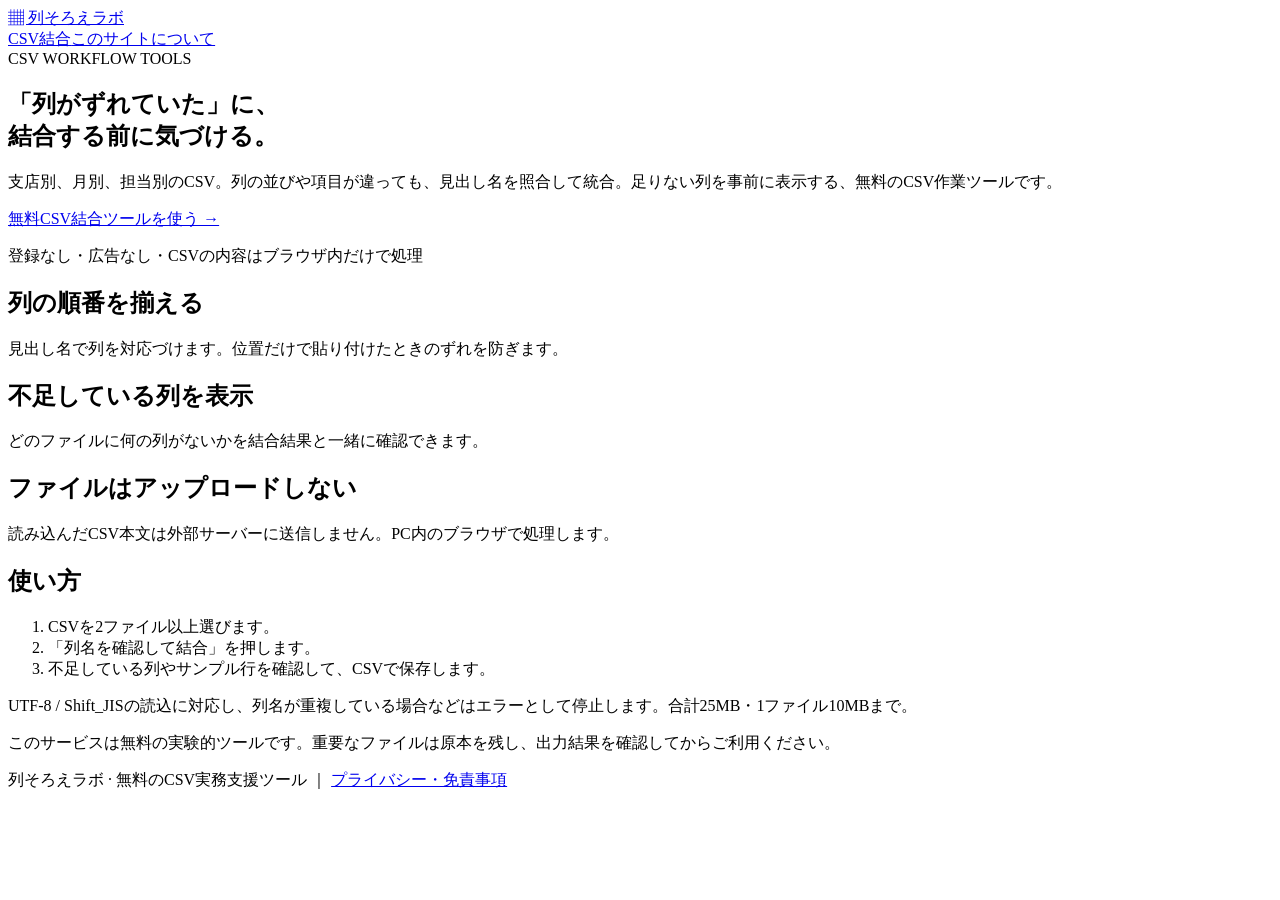
==== site/index.html @ fa542680 "Add site/index.html from Columns Lab v0.2" ====
<!doctype html><html lang="ja"><head><meta charset="utf-8"><meta name="viewport" content="width=device-width, initial-scale=1"><meta name="description" content="列そろえラボは、列の順番や項目が違うCSVを安全に整える無料のブラウザツール。データを外部サーバーに送らず、列名チェック付きで結合できます。"><title>列そろえラボ | CSVの列ずれを見つけて、正しく結合</title><link rel="stylesheet" href="/assets/site.css"></head><body>
<header><div class="wrap topbar"><a class="brand" href="/">▦ 列そろえラボ</a><nav class="nav"><a href="/tools/csv-merge/">CSV結合</a><a href="/#about">このサイトについて</a></nav></div></header>
<main><section class="wrap hero"><span class="eyebrow">CSV WORKFLOW TOOLS</span><h1>「列がずれていた」に、<br>結合する前に気づける。</h1><p class="lead">支店別、月別、担当別のCSV。列の並びや項目が違っても、見出し名を照合して統合。足りない列を事前に表示する、無料のCSV作業ツールです。</p><a href="/tools/csv-merge/" class="cta">無料CSV結合ツールを使う →</a><p class="info">登録なし・広告なし・CSVの内容はブラウザ内だけで処理</p></section>
<section class="wrap featureGrid" aria-label="特徴"><div class="panel"><h2>列の順番を揃える</h2><p>見出し名で列を対応づけます。位置だけで貼り付けたときのずれを防ぎます。</p></div><div class="panel"><h2>不足している列を表示</h2><p>どのファイルに何の列がないかを結合結果と一緒に確認できます。</p></div><div class="panel"><h2>ファイルはアップロードしない</h2><p>読み込んだCSV本文は外部サーバーに送信しません。PC内のブラウザで処理します。</p></div></section>
<section class="wrap"><div class="panel detail" id="about"><h2>使い方</h2><ol class="bullets"><li>CSVを2ファイル以上選びます。</li><li>「列名を確認して結合」を押します。</li><li>不足している列やサンプル行を確認して、CSVで保存します。</li></ol><p>UTF-8 / Shift_JISの読込に対応し、列名が重複している場合などはエラーとして停止します。合計25MB・1ファイル10MBまで。</p><p class="info">このサービスは無料の実験的ツールです。重要なファイルは原本を残し、出力結果を確認してからご利用ください。</p></div></section>
</main><footer><div class="wrap">列そろえラボ · 無料のCSV実務支援ツール ｜ <a href="/privacy/">プライバシー・免責事項</a></div></footer>
</body></html>
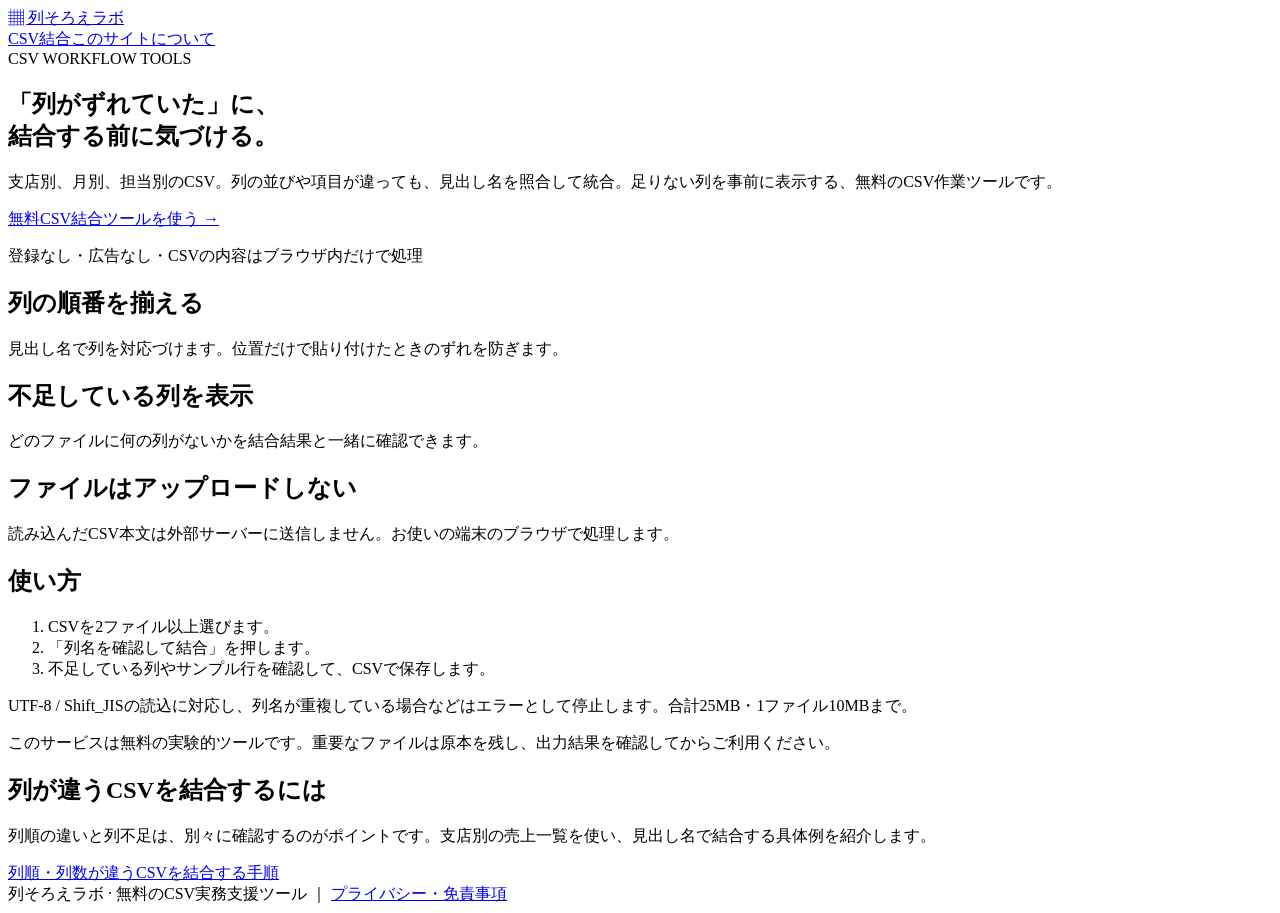
==== commit 4e97781a: "Update index.html for improved clarity and features" ====
--- a/site/index.html
+++ b/site/index.html
@@ -1,7 +1,7 @@
-<!doctype html><html lang="ja"><head><meta charset="utf-8"><meta name="viewport" content="width=device-width, initial-scale=1"><meta name="description" content="列そろえラボは、列の順番や項目が違うCSVを安全に整える無料のブラウザツール。データを外部サーバーに送らず、列名チェック付きで結合できます。"><title>列そろえラボ | CSVの列ずれを見つけて、正しく結合</title><link rel="stylesheet" href="/assets/site.css"></head><body>
+<!doctype html><html lang="ja"><head><meta charset="utf-8"><meta name="viewport" content="width=device-width, initial-scale=1"><meta name="description" content="列そろえラボは、列の順番や項目が違うCSVを安全に整える無料のブラウザツール。データを外部サーバーに送らず、列名チェック付きで結合できます。"><title>列そろえラボ | 列名でそろえる無料CSV結合ツール</title><link rel="stylesheet" href="/assets/site.css"><link rel="canonical" href="https://columns-lab.pages.dev/"></head><body>
 <header><div class="wrap topbar"><a class="brand" href="/">▦ 列そろえラボ</a><nav class="nav"><a href="/tools/csv-merge/">CSV結合</a><a href="/#about">このサイトについて</a></nav></div></header>
 <main><section class="wrap hero"><span class="eyebrow">CSV WORKFLOW TOOLS</span><h1>「列がずれていた」に、<br>結合する前に気づける。</h1><p class="lead">支店別、月別、担当別のCSV。列の並びや項目が違っても、見出し名を照合して統合。足りない列を事前に表示する、無料のCSV作業ツールです。</p><a href="/tools/csv-merge/" class="cta">無料CSV結合ツールを使う →</a><p class="info">登録なし・広告なし・CSVの内容はブラウザ内だけで処理</p></section>
-<section class="wrap featureGrid" aria-label="特徴"><div class="panel"><h2>列の順番を揃える</h2><p>見出し名で列を対応づけます。位置だけで貼り付けたときのずれを防ぎます。</p></div><div class="panel"><h2>不足している列を表示</h2><p>どのファイルに何の列がないかを結合結果と一緒に確認できます。</p></div><div class="panel"><h2>ファイルはアップロードしない</h2><p>読み込んだCSV本文は外部サーバーに送信しません。PC内のブラウザで処理します。</p></div></section>
+<section class="wrap featureGrid" aria-label="特徴"><div class="panel"><h2>列の順番を揃える</h2><p>見出し名で列を対応づけます。位置だけで貼り付けたときのずれを防ぎます。</p></div><div class="panel"><h2>不足している列を表示</h2><p>どのファイルに何の列がないかを結合結果と一緒に確認できます。</p></div><div class="panel"><h2>ファイルはアップロードしない</h2><p>読み込んだCSV本文は外部サーバーに送信しません。お使いの端末のブラウザで処理します。</p></div></section>
 <section class="wrap"><div class="panel detail" id="about"><h2>使い方</h2><ol class="bullets"><li>CSVを2ファイル以上選びます。</li><li>「列名を確認して結合」を押します。</li><li>不足している列やサンプル行を確認して、CSVで保存します。</li></ol><p>UTF-8 / Shift_JISの読込に対応し、列名が重複している場合などはエラーとして停止します。合計25MB・1ファイル10MBまで。</p><p class="info">このサービスは無料の実験的ツールです。重要なファイルは原本を残し、出力結果を確認してからご利用ください。</p></div></section>
-</main><footer><div class="wrap">列そろえラボ · 無料のCSV実務支援ツール ｜ <a href="/privacy/">プライバシー・免責事項</a></div></footer>
+<section class="wrap"><div class="panel detail"><h2>列が違うCSVを結合するには</h2><p>列順の違いと列不足は、別々に確認するのがポイントです。支店別の売上一覧を使い、見出し名で結合する具体例を紹介します。</p><a href="/guides/csv-column-merge/">列順・列数が違うCSVを結合する手順</a></div></section></main><footer><div class="wrap">列そろえラボ · 無料のCSV実務支援ツール ｜ <a href="/privacy/">プライバシー・免責事項</a></div></footer>
 </body></html>
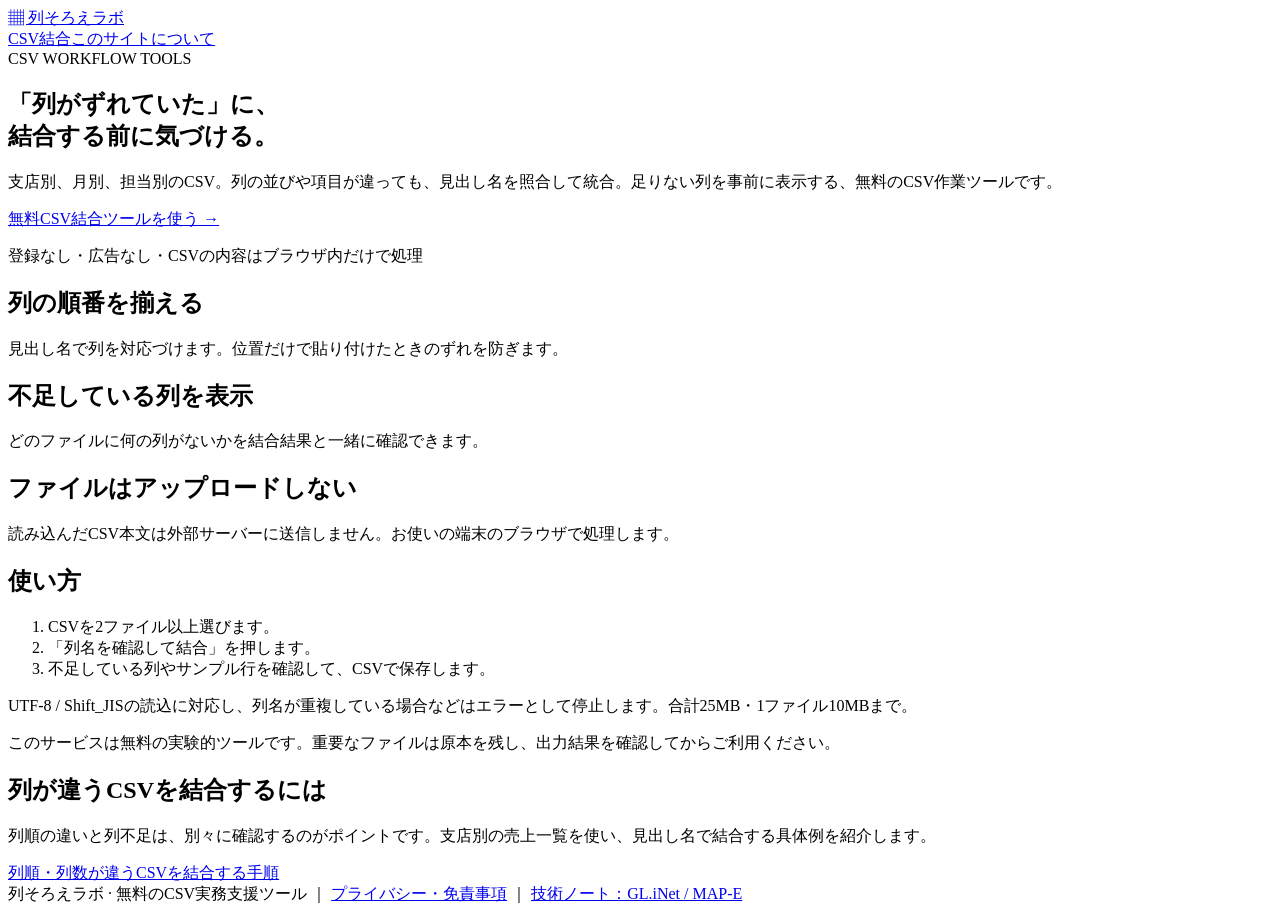
==== commit 96b0f77c: "[CF-Pages-Skip] Add discreet network note in footer" ====
--- a/site/index.html
+++ b/site/index.html
@@ -3,5 +3,5 @@
 <main><section class="wrap hero"><span class="eyebrow">CSV WORKFLOW TOOLS</span><h1>「列がずれていた」に、<br>結合する前に気づける。</h1><p class="lead">支店別、月別、担当別のCSV。列の並びや項目が違っても、見出し名を照合して統合。足りない列を事前に表示する、無料のCSV作業ツールです。</p><a href="/tools/csv-merge/" class="cta">無料CSV結合ツールを使う →</a><p class="info">登録なし・広告なし・CSVの内容はブラウザ内だけで処理</p></section>
 <section class="wrap featureGrid" aria-label="特徴"><div class="panel"><h2>列の順番を揃える</h2><p>見出し名で列を対応づけます。位置だけで貼り付けたときのずれを防ぎます。</p></div><div class="panel"><h2>不足している列を表示</h2><p>どのファイルに何の列がないかを結合結果と一緒に確認できます。</p></div><div class="panel"><h2>ファイルはアップロードしない</h2><p>読み込んだCSV本文は外部サーバーに送信しません。お使いの端末のブラウザで処理します。</p></div></section>
 <section class="wrap"><div class="panel detail" id="about"><h2>使い方</h2><ol class="bullets"><li>CSVを2ファイル以上選びます。</li><li>「列名を確認して結合」を押します。</li><li>不足している列やサンプル行を確認して、CSVで保存します。</li></ol><p>UTF-8 / Shift_JISの読込に対応し、列名が重複している場合などはエラーとして停止します。合計25MB・1ファイル10MBまで。</p><p class="info">このサービスは無料の実験的ツールです。重要なファイルは原本を残し、出力結果を確認してからご利用ください。</p></div></section>
-<section class="wrap"><div class="panel detail"><h2>列が違うCSVを結合するには</h2><p>列順の違いと列不足は、別々に確認するのがポイントです。支店別の売上一覧を使い、見出し名で結合する具体例を紹介します。</p><a href="/guides/csv-column-merge/">列順・列数が違うCSVを結合する手順</a></div></section></main><footer><div class="wrap">列そろえラボ · 無料のCSV実務支援ツール ｜ <a href="/privacy/">プライバシー・免責事項</a></div></footer>
+<section class="wrap"><div class="panel detail"><h2>列が違うCSVを結合するには</h2><p>列順の違いと列不足は、別々に確認するのがポイントです。支店別の売上一覧を使い、見出し名で結合する具体例を紹介します。</p><a href="/guides/csv-column-merge/">列順・列数が違うCSVを結合する手順</a></div></section></main><footer><div class="wrap">列そろえラボ · 無料のCSV実務支援ツール ｜ <a href="/privacy/">プライバシー・免責事項</a> ｜ <a href="/notes/glinet-mt3000-mape/">技術ノート：GL.iNet / MAP-E</a></div></footer>
 </body></html>
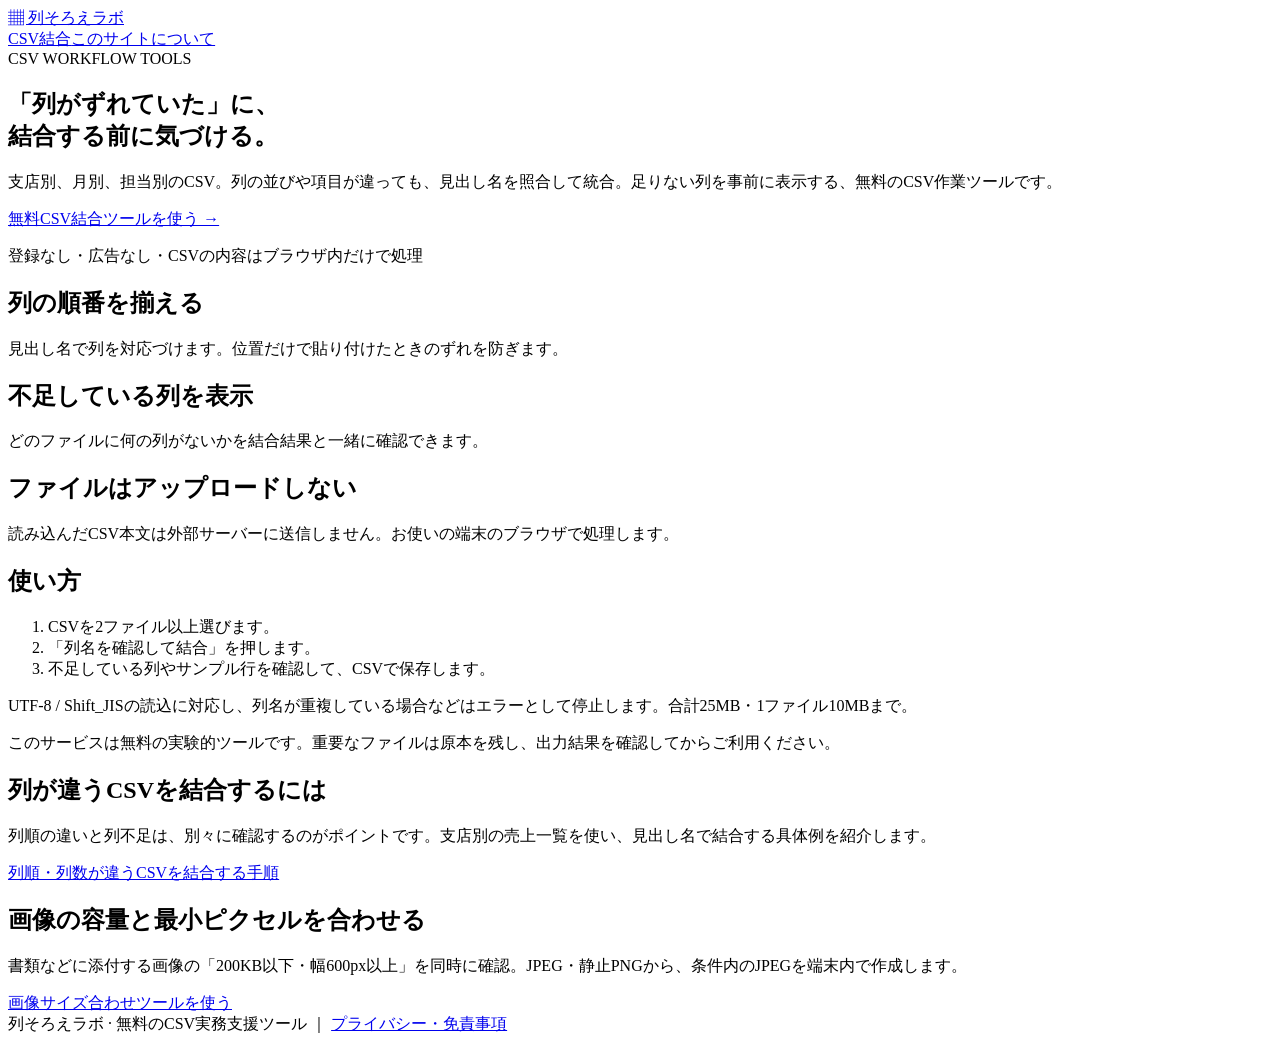
==== commit 3080a847: "[CF-Pages-Skip] Prepare image-fit public page, SEO, navigation, scoped RUM CSP and rollback" ====
--- a/site/index.html
+++ b/site/index.html
@@ -3,5 +3,5 @@
 <main><section class="wrap hero"><span class="eyebrow">CSV WORKFLOW TOOLS</span><h1>「列がずれていた」に、<br>結合する前に気づける。</h1><p class="lead">支店別、月別、担当別のCSV。列の並びや項目が違っても、見出し名を照合して統合。足りない列を事前に表示する、無料のCSV作業ツールです。</p><a href="/tools/csv-merge/" class="cta">無料CSV結合ツールを使う →</a><p class="info">登録なし・広告なし・CSVの内容はブラウザ内だけで処理</p></section>
 <section class="wrap featureGrid" aria-label="特徴"><div class="panel"><h2>列の順番を揃える</h2><p>見出し名で列を対応づけます。位置だけで貼り付けたときのずれを防ぎます。</p></div><div class="panel"><h2>不足している列を表示</h2><p>どのファイルに何の列がないかを結合結果と一緒に確認できます。</p></div><div class="panel"><h2>ファイルはアップロードしない</h2><p>読み込んだCSV本文は外部サーバーに送信しません。お使いの端末のブラウザで処理します。</p></div></section>
 <section class="wrap"><div class="panel detail" id="about"><h2>使い方</h2><ol class="bullets"><li>CSVを2ファイル以上選びます。</li><li>「列名を確認して結合」を押します。</li><li>不足している列やサンプル行を確認して、CSVで保存します。</li></ol><p>UTF-8 / Shift_JISの読込に対応し、列名が重複している場合などはエラーとして停止します。合計25MB・1ファイル10MBまで。</p><p class="info">このサービスは無料の実験的ツールです。重要なファイルは原本を残し、出力結果を確認してからご利用ください。</p></div></section>
-<section class="wrap"><div class="panel detail"><h2>列が違うCSVを結合するには</h2><p>列順の違いと列不足は、別々に確認するのがポイントです。支店別の売上一覧を使い、見出し名で結合する具体例を紹介します。</p><a href="/guides/csv-column-merge/">列順・列数が違うCSVを結合する手順</a></div></section></main><footer><div class="wrap">列そろえラボ · 無料のCSV実務支援ツール ｜ <a href="/privacy/">プライバシー・免責事項</a> ｜ <a href="/notes/glinet-mt3000-mape/">技術ノート：GL.iNet / MAP-E</a></div></footer>
+<section class="wrap"><div class="panel detail"><h2>列が違うCSVを結合するには</h2><p>列順の違いと列不足は、別々に確認するのがポイントです。支店別の売上一覧を使い、見出し名で結合する具体例を紹介します。</p><a href="/guides/csv-column-merge/">列順・列数が違うCSVを結合する手順</a></div></section><section class="wrap"><div class="panel detail"><h2>画像の容量と最小ピクセルを合わせる</h2><p>書類などに添付する画像の「200KB以下・幅600px以上」を同時に確認。JPEG・静止PNGから、条件内のJPEGを端末内で作成します。</p><a href="/tools/image-fit/">画像サイズ合わせツールを使う</a></div></section></main><footer><div class="wrap">列そろえラボ · 無料のCSV実務支援ツール ｜ <a href="/privacy/">プライバシー・免責事項</a></div></footer>
 </body></html>
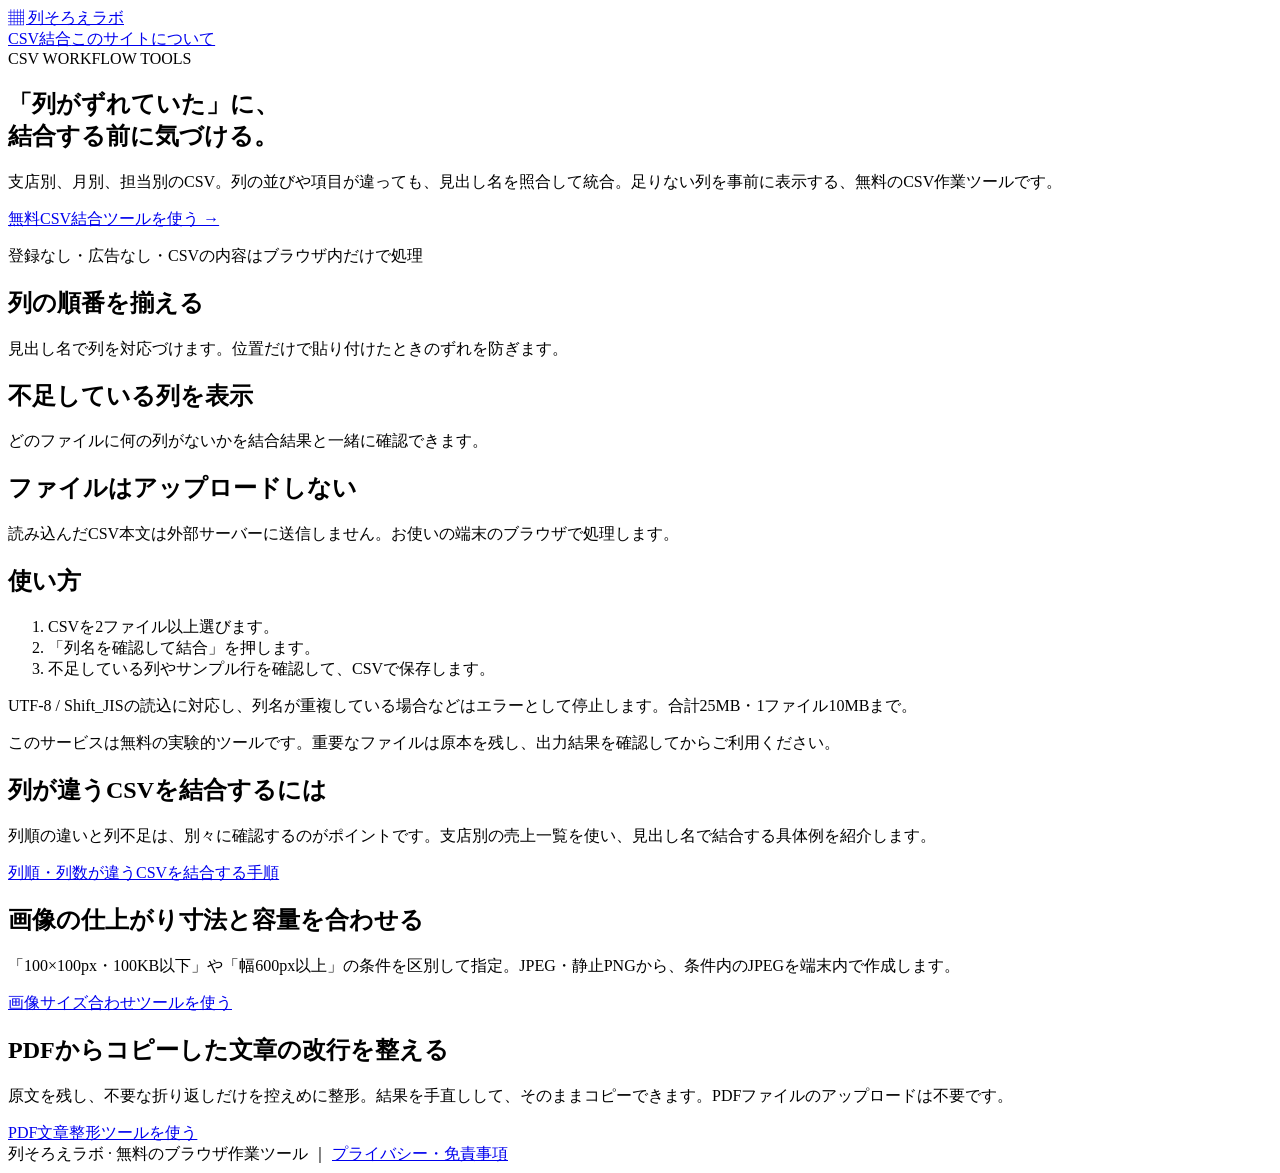
==== commit be3726f6: "[CF-Pages-Skip] Prepare existing PDF text prototype for three-tool release and Chromium acceptance" ====
--- a/site/index.html
+++ b/site/index.html
@@ -1,7 +1,7 @@
-<!doctype html><html lang="ja"><head><meta charset="utf-8"><meta name="viewport" content="width=device-width, initial-scale=1"><meta name="description" content="列そろえラボは、列の順番や項目が違うCSVを安全に整える無料のブラウザツール。データを外部サーバーに送らず、列名チェック付きで結合できます。"><title>列そろえラボ | 列名でそろえる無料CSV結合ツール</title><link rel="stylesheet" href="/assets/site.css"><link rel="canonical" href="https://columns-lab.pages.dev/"></head><body>
+<!doctype html><html lang="ja"><head><meta charset="utf-8"><meta name="viewport" content="width=device-width, initial-scale=1"><meta name="description" content="CSV列そろえ・画像サイズ合わせ・PDF文章整形。データを外部送信せず、端末内で作業できる無料・登録不要のブラウザツールです。"><title>列そろえラボ | CSV・画像・PDF文章を整える無料ツール</title><link rel="stylesheet" href="/assets/site.css"><link rel="canonical" href="https://columns-lab.pages.dev/"></head><body>
 <header><div class="wrap topbar"><a class="brand" href="/">▦ 列そろえラボ</a><nav class="nav"><a href="/tools/csv-merge/">CSV結合</a><a href="/#about">このサイトについて</a></nav></div></header>
 <main><section class="wrap hero"><span class="eyebrow">CSV WORKFLOW TOOLS</span><h1>「列がずれていた」に、<br>結合する前に気づける。</h1><p class="lead">支店別、月別、担当別のCSV。列の並びや項目が違っても、見出し名を照合して統合。足りない列を事前に表示する、無料のCSV作業ツールです。</p><a href="/tools/csv-merge/" class="cta">無料CSV結合ツールを使う →</a><p class="info">登録なし・広告なし・CSVの内容はブラウザ内だけで処理</p></section>
 <section class="wrap featureGrid" aria-label="特徴"><div class="panel"><h2>列の順番を揃える</h2><p>見出し名で列を対応づけます。位置だけで貼り付けたときのずれを防ぎます。</p></div><div class="panel"><h2>不足している列を表示</h2><p>どのファイルに何の列がないかを結合結果と一緒に確認できます。</p></div><div class="panel"><h2>ファイルはアップロードしない</h2><p>読み込んだCSV本文は外部サーバーに送信しません。お使いの端末のブラウザで処理します。</p></div></section>
 <section class="wrap"><div class="panel detail" id="about"><h2>使い方</h2><ol class="bullets"><li>CSVを2ファイル以上選びます。</li><li>「列名を確認して結合」を押します。</li><li>不足している列やサンプル行を確認して、CSVで保存します。</li></ol><p>UTF-8 / Shift_JISの読込に対応し、列名が重複している場合などはエラーとして停止します。合計25MB・1ファイル10MBまで。</p><p class="info">このサービスは無料の実験的ツールです。重要なファイルは原本を残し、出力結果を確認してからご利用ください。</p></div></section>
-<section class="wrap"><div class="panel detail"><h2>列が違うCSVを結合するには</h2><p>列順の違いと列不足は、別々に確認するのがポイントです。支店別の売上一覧を使い、見出し名で結合する具体例を紹介します。</p><a href="/guides/csv-column-merge/">列順・列数が違うCSVを結合する手順</a></div></section><section class="wrap"><div class="panel detail"><h2>画像の容量と最小ピクセルを合わせる</h2><p>書類などに添付する画像の「200KB以下・幅600px以上」を同時に確認。JPEG・静止PNGから、条件内のJPEGを端末内で作成します。</p><a href="/tools/image-fit/">画像サイズ合わせツールを使う</a></div></section></main><footer><div class="wrap">列そろえラボ · 無料のCSV実務支援ツール ｜ <a href="/privacy/">プライバシー・免責事項</a></div></footer>
+<section class="wrap"><div class="panel detail"><h2>列が違うCSVを結合するには</h2><p>列順の違いと列不足は、別々に確認するのがポイントです。支店別の売上一覧を使い、見出し名で結合する具体例を紹介します。</p><a href="/guides/csv-column-merge/">列順・列数が違うCSVを結合する手順</a></div></section><section class="wrap"><div class="panel detail"><h2>画像の仕上がり寸法と容量を合わせる</h2><p>「100×100px・100KB以下」や「幅600px以上」の条件を区別して指定。JPEG・静止PNGから、条件内のJPEGを端末内で作成します。</p><a href="/tools/image-fit/">画像サイズ合わせツールを使う</a></div></section><section class="wrap"><div class="panel detail"><h2>PDFからコピーした文章の改行を整える</h2><p>原文を残し、不要な折り返しだけを控えめに整形。結果を手直しして、そのままコピーできます。PDFファイルのアップロードは不要です。</p><a href="/tools/pdf-text/">PDF文章整形ツールを使う</a></div></section></main><footer><div class="wrap">列そろえラボ · 無料のブラウザ作業ツール ｜ <a href="/privacy/">プライバシー・免責事項</a></div></footer>
 </body></html>
